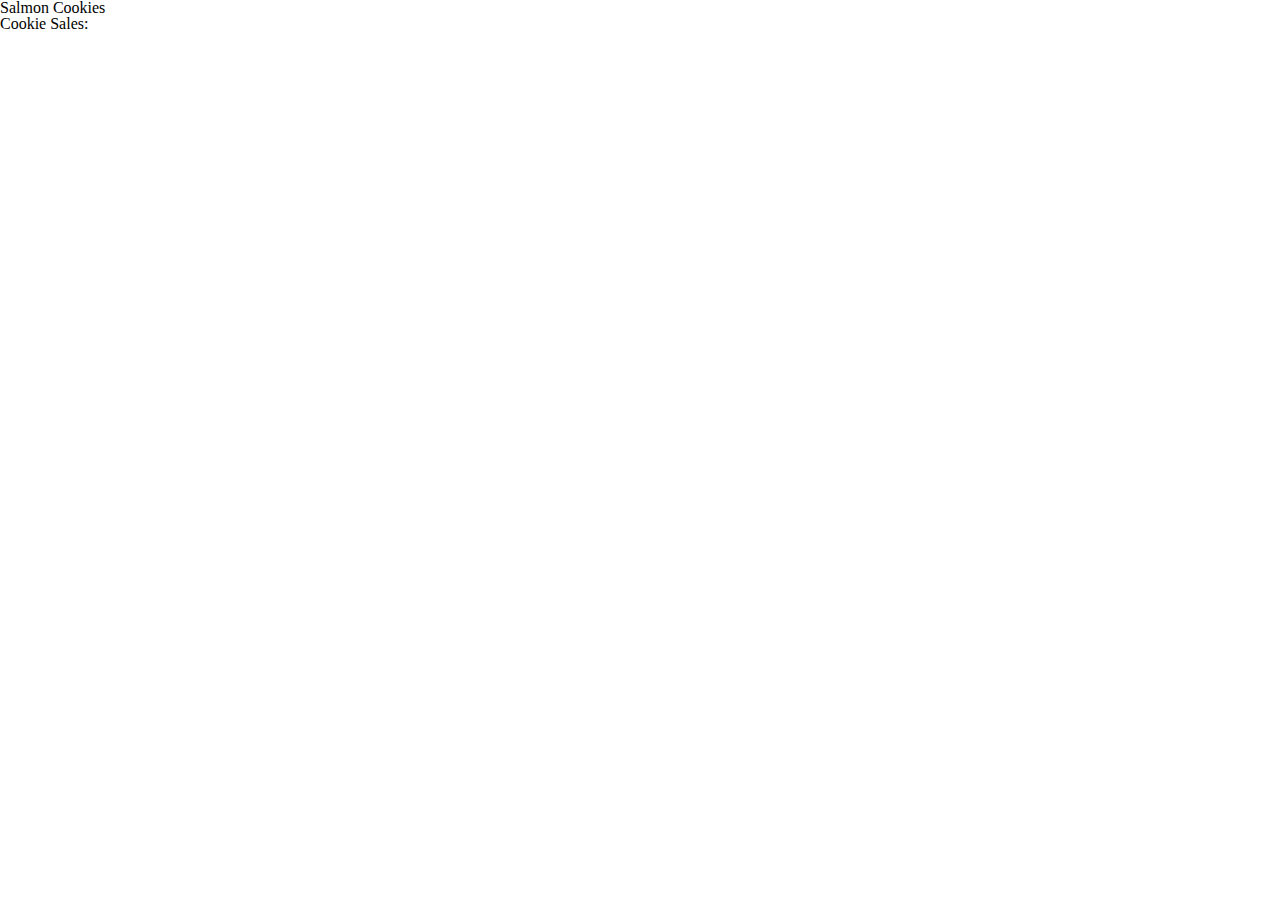
==== index.html @ 878098ad "first commit" ====
<!DOCTYPE html>
<html>
  <head>
    <title>Salmon Cookie</title>
    <link href="./css/reset.css" type="text/css" rel="stylesheet"/>
    <link href="./css/style.css" type="text/css" rel="stylesheet"/>
  </head>
  <body>
    <header>
      <h1>Salmon Cookies</h1>
    </header>
    <main>
      <h2>Cookie Sales:</h2>
      <div id="citySales">
        
      </div>
    </main>
    <footer>
    </footer>
    <script src="./js/app.js"></script>
  </body>
</html>
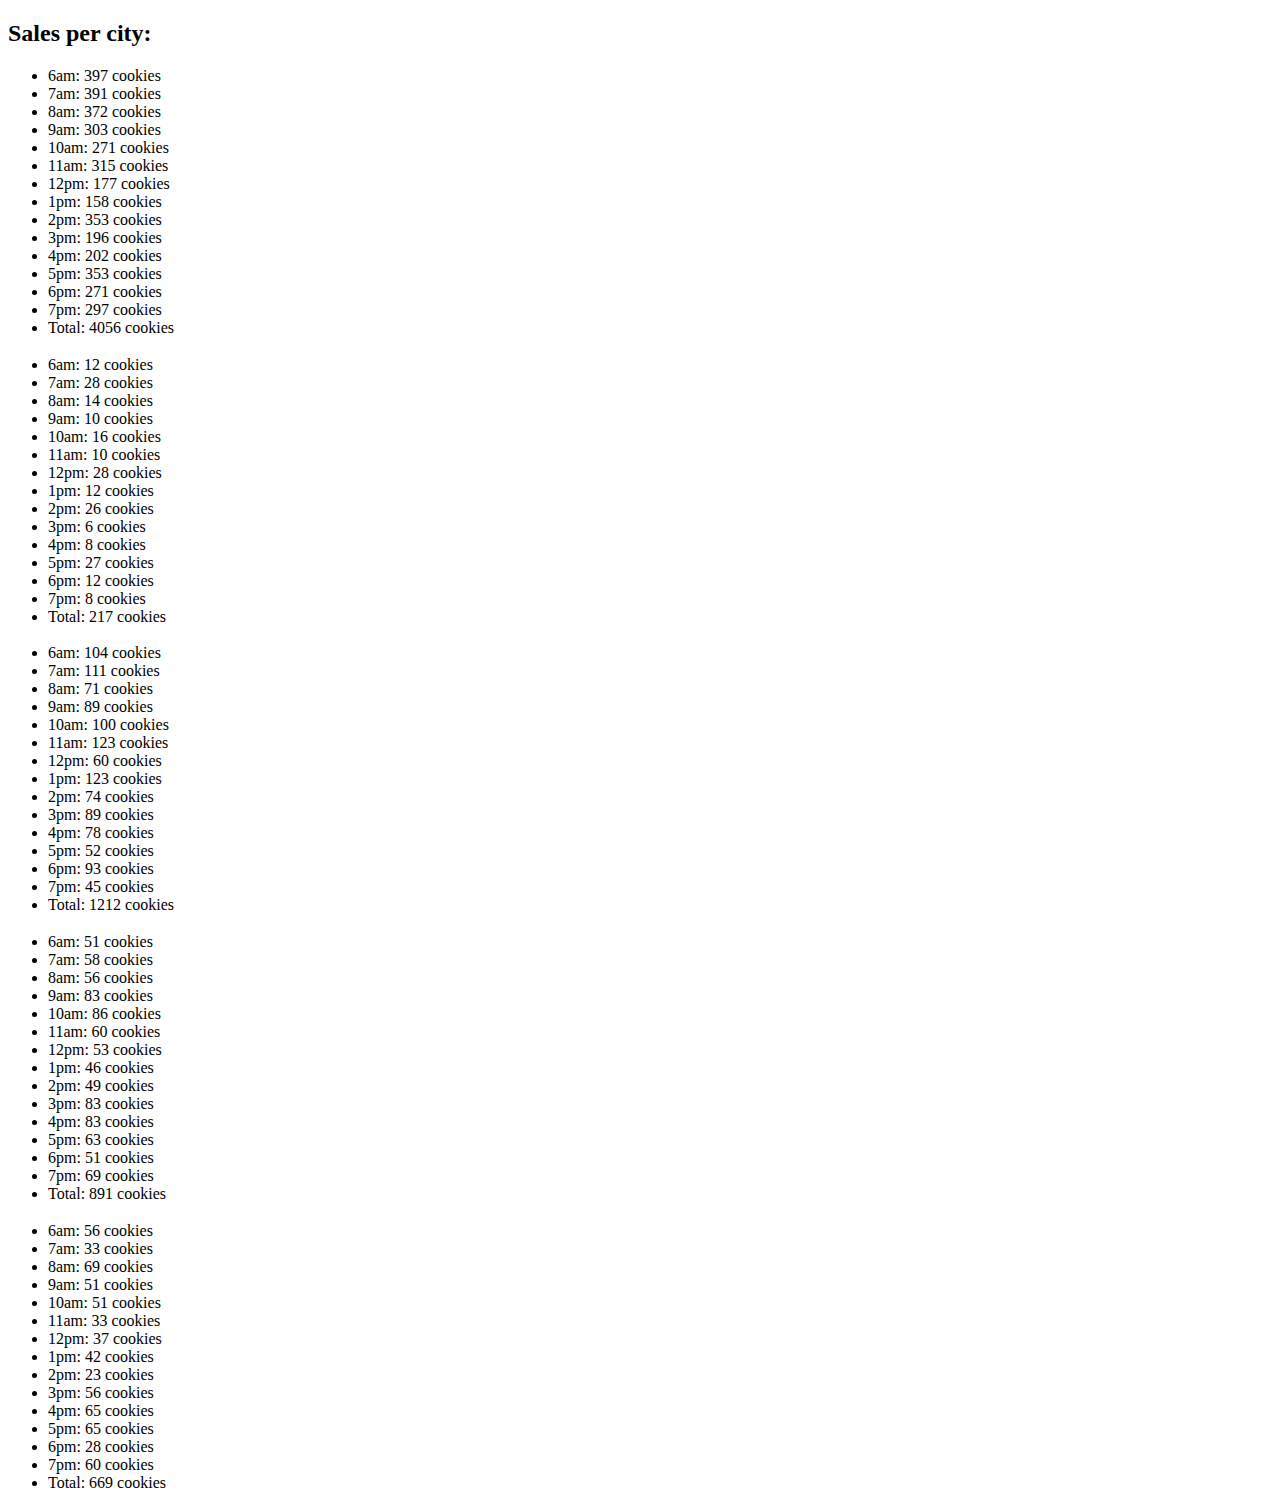
==== commit 002fd46e: "changed div id" ====
--- a/index.html
+++ b/index.html
@@ -1,22 +1,18 @@
 <!DOCTYPE html>
 <html>
-  <head>
-    <title>Salmon Cookie</title>
-    <link href="./css/reset.css" type="text/css" rel="stylesheet"/>
-    <link href="./css/style.css" type="text/css" rel="stylesheet"/>
-  </head>
-  <body>
-    <header>
-      <h1>Salmon Cookies</h1>
-    </header>
-    <main>
-      <h2>Cookie Sales:</h2>
-      <div id="citySales">
-        
-      </div>
+    <head>
+        <meta charset="utf-8">
+        <title>Salmon Cookies</title>
+        <meta name="Cameron Walden" content="">
+        <meta name="description" content="">
+        <meta name="viewport" content="width=device-width, initial-scale=1">
+        <!-- <link href="./css/reset.css" rel="stylesheet"> -->
+        <link href="./css/style.css" rel="stylesheet">
+    </head>
+    <body>
+      <h2> Sales per city:</h2>
+      <div id ="cities"></div>
     </main>
-    <footer>
-    </footer>
-    <script src="./js/app.js"></script>
-  </body>
+  <script src="./js/app.js"></script>
+</body>
 </html>
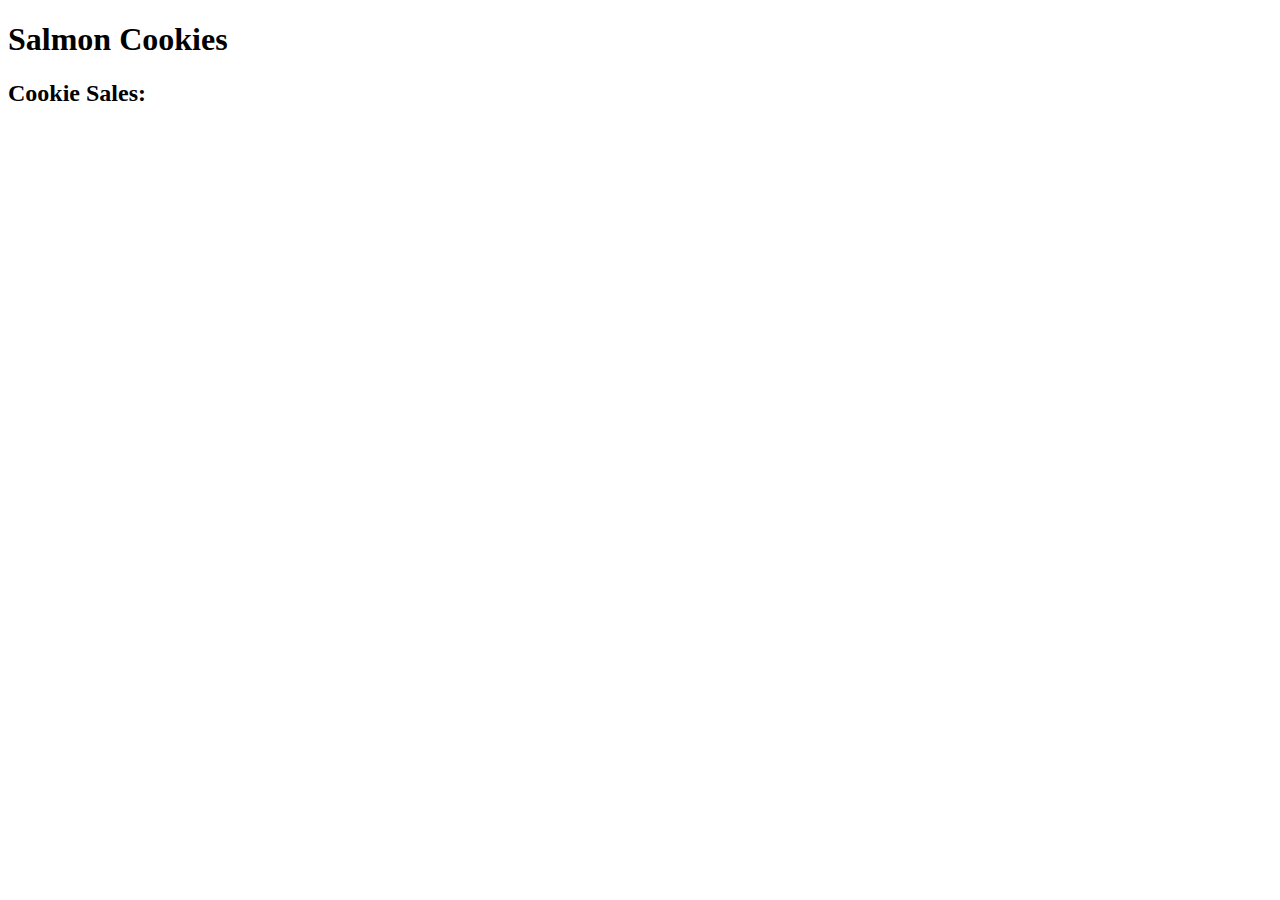
==== commit 93af2211: "changed layout a bit" ====
--- a/index.html
+++ b/index.html
@@ -10,9 +10,15 @@
         <link href="./css/style.css" rel="stylesheet">
     </head>
     <body>
-      <h2> Sales per city:</h2>
+    <header>
+      <h1>Salmon Cookies</h1>
+    </header>
+    <main>
+      <h2>Cookie Sales:</h2>
       <div id ="cities"></div>
+    </body>
     </main>
   <script src="./js/app.js"></script>
 </body>
 </html>
+ 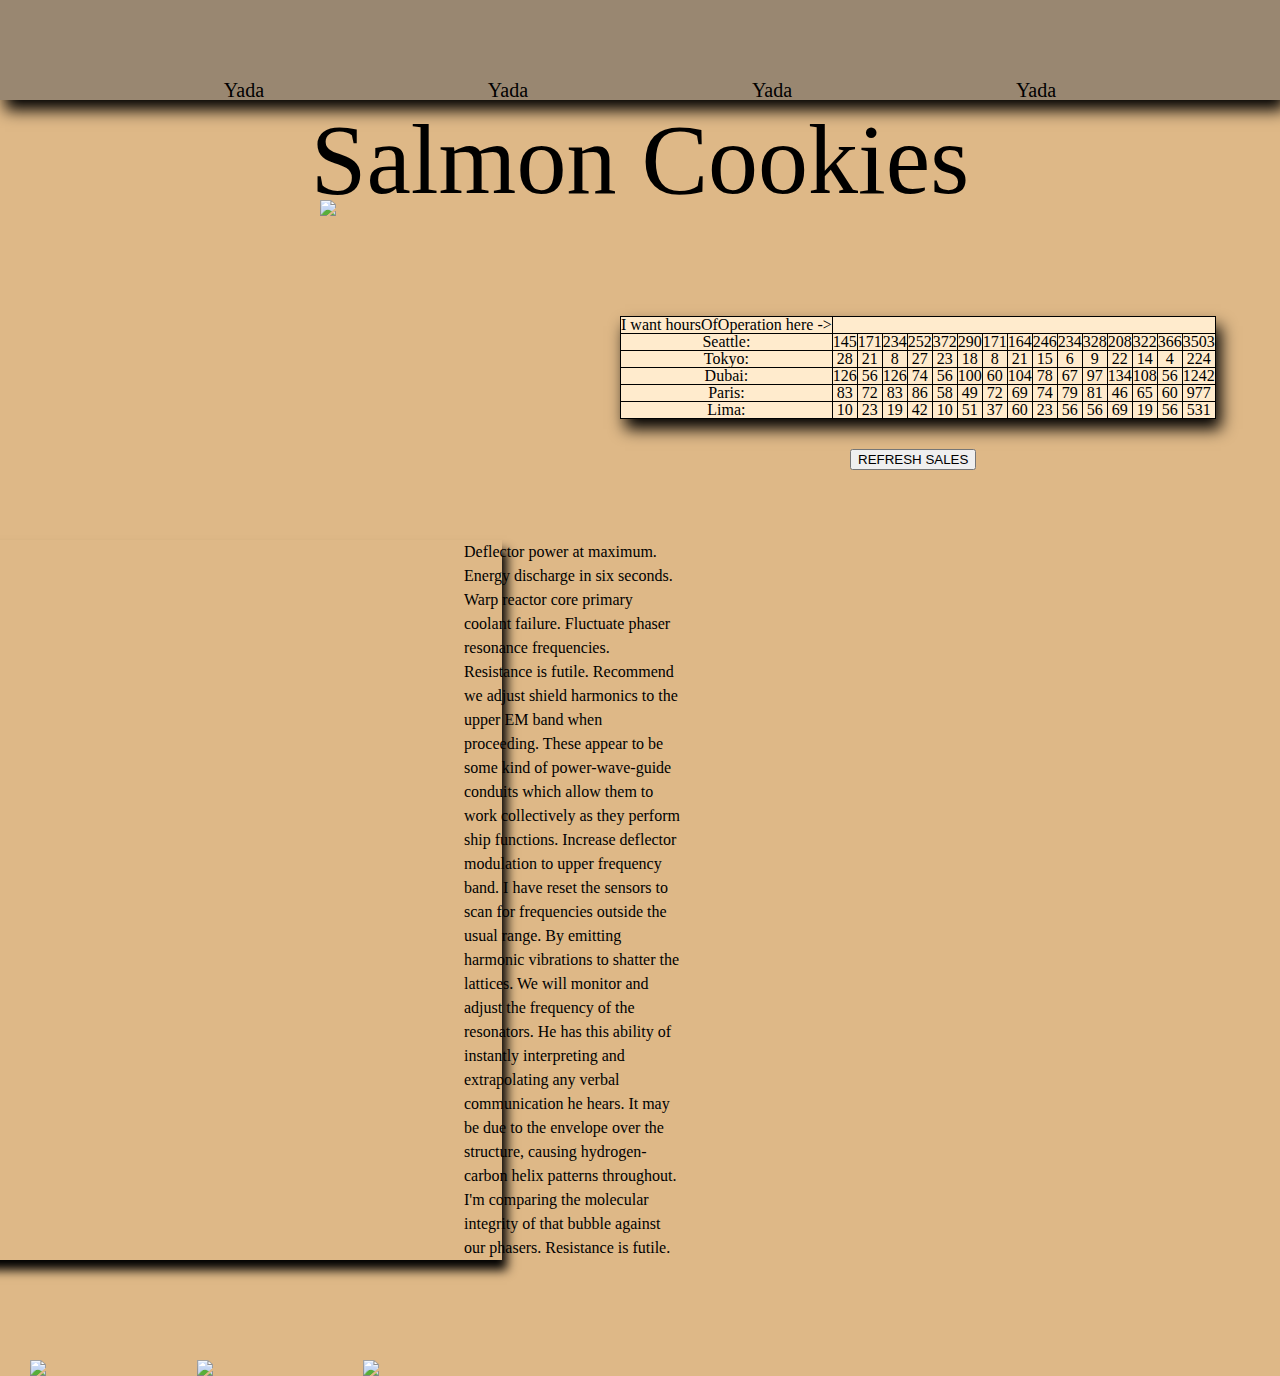
==== commit 41f23faa: "adding content" ====
--- a/index.html
+++ b/index.html
@@ -1,22 +1,50 @@
-<!DOCTYPE html>
+  <!DOCTYPE html>
 <html>
     <head>
         <meta charset="utf-8">
         <title>Salmon Cookies</title>
         <meta name="Cameron Walden" content="">
-        <meta name="description" content="">
         <meta name="viewport" content="width=device-width, initial-scale=1">
-        <!-- <link href="./css/reset.css" rel="stylesheet"> -->
+        <link href="./sales.html" rel="stylesheet">
+        <link href="./css/reset.css" rel="stylesheet">
         <link href="./css/style.css" rel="stylesheet">
     </head>
     <body>
     <header>
+      <nav>
+        <ul>
+          <li><a href = "#">Yada</a></li>
+          <li><a href = "#">Yada</a></li>
+          <li><a href = "#">Yada</a></li>
+          <li><a href = "#">Yada</a></li>
+      </ul>
+      </nav>
+    </header>
       <h1>Salmon Cookies</h1>
-    </header>
+        <img src = "img/salmon.png">
+      </section>
     <main>
-      <h2>Cookie Sales:</h2>
-      <div id ="cities"></div>
+      <section>
+      <table id = "salesTable"></table>
+    </section>
+    <!--If time, add button in js to refresh table-->
+    <button type = "button">REFRESH SALES</button>
+    <section>
+      <img src = "./img/family.jpg">
+      <!-- <h3>About us:</h3> -->
+      <article>
+        Deflector power at maximum. Energy discharge in six seconds. Warp reactor core primary coolant failure. Fluctuate phaser resonance frequencies. Resistance is futile. Recommend we adjust shield harmonics to the upper EM band when proceeding. These appear to be some kind of power-wave-guide conduits which allow them to work collectively as they perform ship functions. Increase deflector modulation to upper frequency band. I have reset the sensors to scan for frequencies outside the usual range. By emitting harmonic vibrations to shatter the lattices. We will monitor and adjust the frequency of the resonators. He has this ability of instantly interpreting and extrapolating any verbal communication he hears. It may be due to the envelope over the structure, causing hydrogen-carbon helix patterns throughout. I'm comparing the molecular integrity of that bubble against our phasers. Resistance is futile.
+      </article>
+        </section>
+        <section>
+          <article></article>
+          <img src = "./img/shirt.jpg">
+          <img src = "./img/fish.jpg">
+          <img src = "./img/cutter.jpeg">
+        </section>
     </body>
+    <footer>
+    </footer>
     </main>
   <script src="./js/app.js"></script>
 </body>
--- a/css/style.css
+++ b/css/style.css
@@ -0,0 +1,113 @@
+body {
+    background-color: burlywood;
+    height: 1000px;
+    
+}
+
+nav {
+    background-color: rgb(153, 135, 113);
+    height: 100px;
+    box-shadow: 5px 10px 15px black
+}
+a {
+    justify-content: space-evenly;
+    padding-bottom: 40px;
+    text-decoration: none;
+    font-size: 20px;
+    color: black;
+    padding-top: 30px;
+}
+
+a:visited {
+    color:black;
+}
+
+ul {
+    display: flex;
+    justify-content: space-evenly;
+    padding-top: 80px;
+}
+
+h1 {
+    text-align: center;
+    font-size: 100px;
+    position: relative;
+    top: 10px;
+}
+
+img {
+    display: block;
+    margin-left: auto;
+    margin-right: auto;
+    width: 50%;
+    position: relative;
+}
+
+#salesTable{
+    text-align: center;
+    position: relative;
+    border: 1px solid black;
+    box-shadow: 5px 10px 15px black;
+    background-color: blanchedalmond;
+    bottom: 100px;
+}
+
+th, td {
+    border: 1px solid black;
+}
+
+#salesTable {
+    position: relative;
+    top: 100px;
+    left: 620px;
+    padding-bottom: 50px
+}
+
+/* //button obviously not working yet */
+button {
+    position: relative;
+    top: 130px;
+    left: 850px;
+}
+
+section:nth-child(3) {
+    display: flex;
+    /* color: red; */
+    position: relative;
+    top: 100px;
+    padding: 100px;
+    margin-bottom: 100px;
+
+}
+
+section:nth-child(3) h3 {
+    font-size: 50px;
+    padding-top: 30px;
+}
+
+section:nth-child(3) img {
+    display: flex;
+    float: left;
+    position: relative;
+    right: 300px;
+    box-shadow: 5px 10px 10px black
+}
+
+
+section:nth-child(3) article {
+    position: relative;
+    height: 50%;
+    width: 20%;
+    /* color: red; */
+    line-height: 1.5em;
+    right: 500px;
+}
+
+section:nth-child(4) {
+    max-height: 500px;
+    max-width: 500px;
+    display:  flex;
+    margin-left: 30px;
+}
+
+
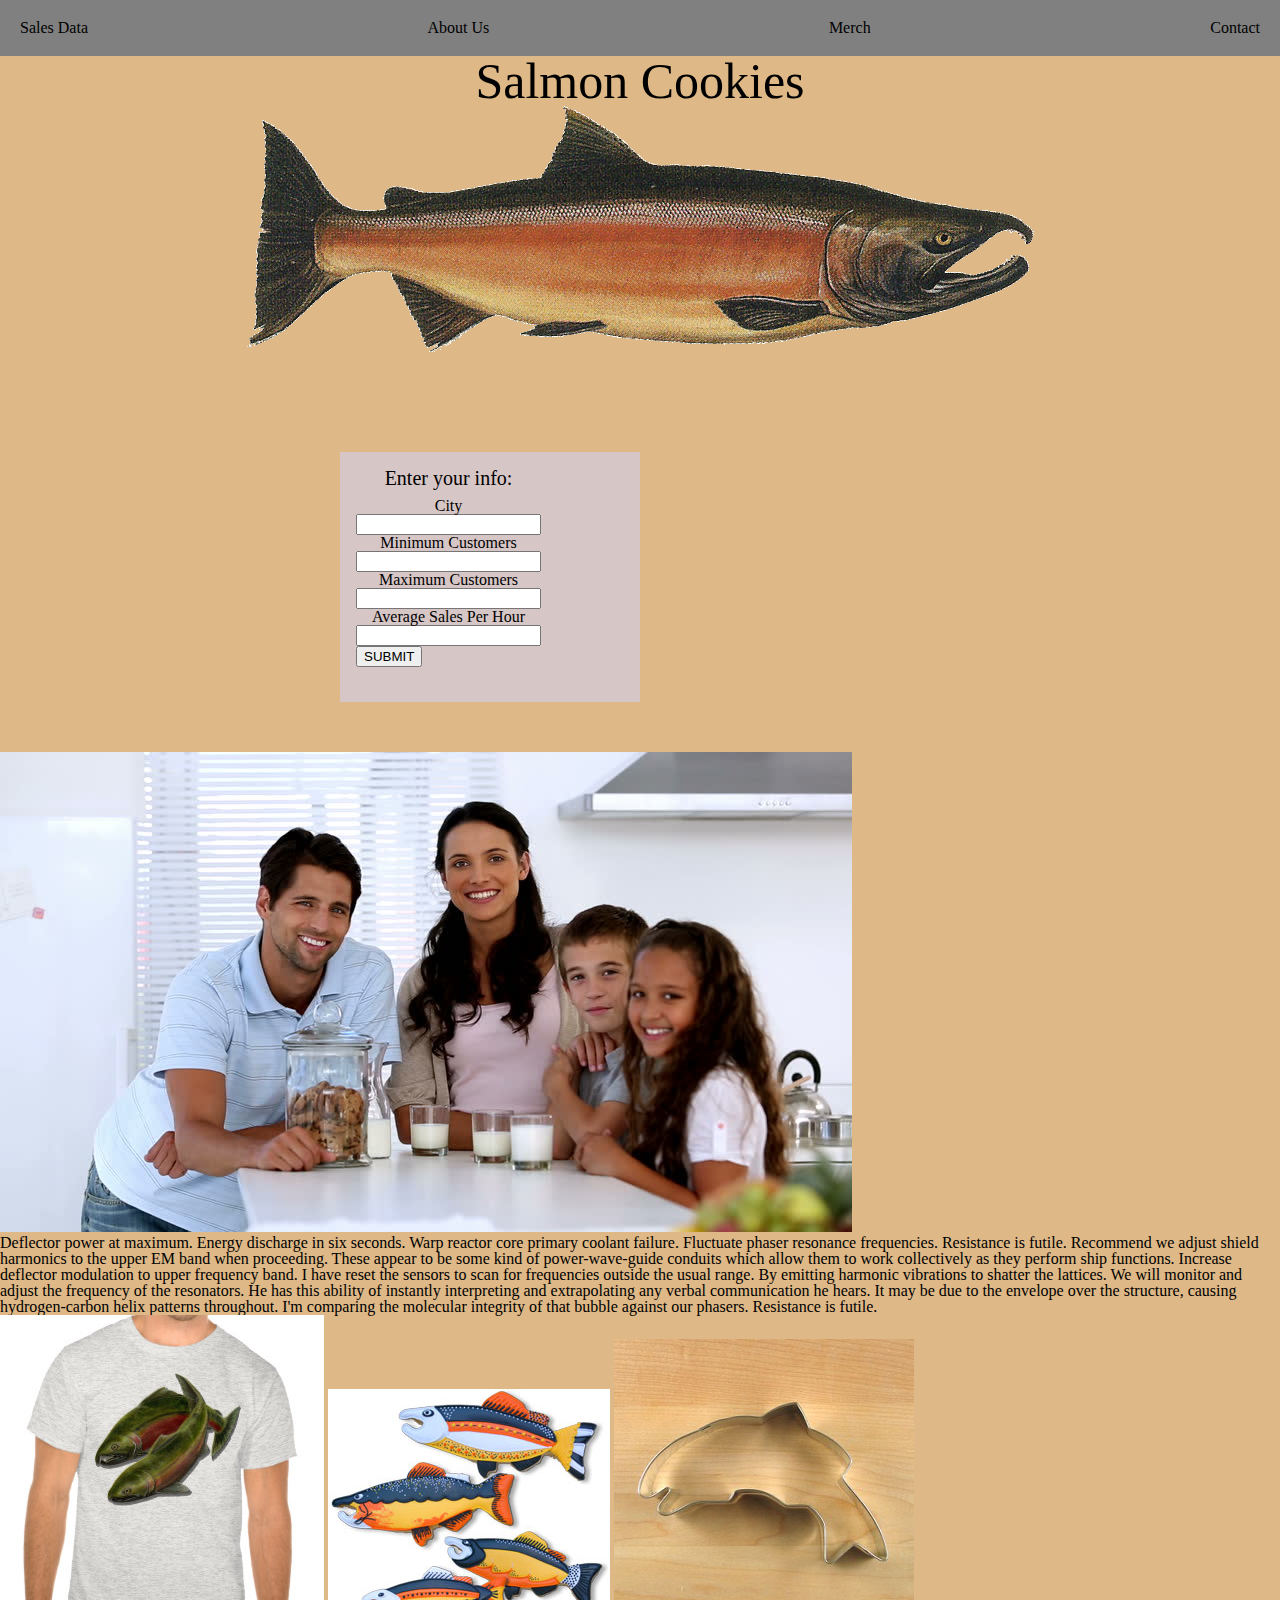
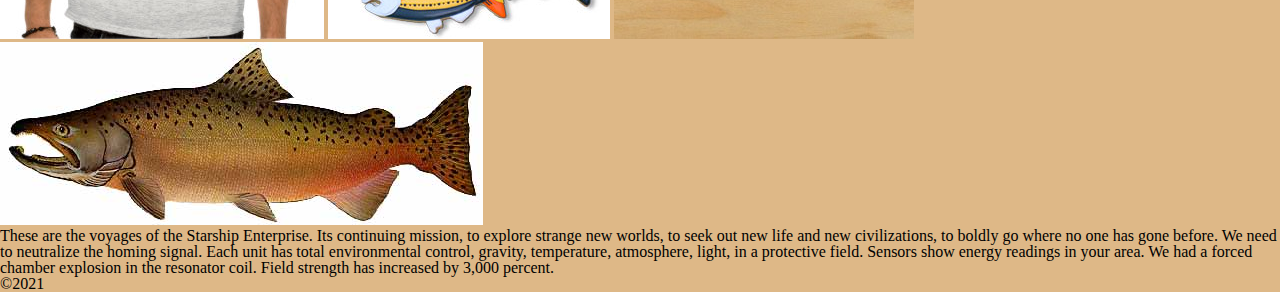
==== commit 64bd6703: "moved form and table to sales" ====
--- a/index.html
+++ b/index.html
@@ -1,11 +1,10 @@
-  <!DOCTYPE html>
+<!DOCTYPE html>
 <html>
     <head>
         <meta charset="utf-8">
         <title>Salmon Cookies</title>
         <meta name="Cameron Walden" content="">
         <meta name="viewport" content="width=device-width, initial-scale=1">
-        <link href="./sales.html" rel="stylesheet">
         <link href="./css/reset.css" rel="stylesheet">
         <link href="./css/style.css" rel="stylesheet">
     </head>
@@ -13,37 +12,57 @@
     <header>
       <nav>
         <ul>
-          <li><a href = "#">Yada</a></li>
-          <li><a href = "#">Yada</a></li>
-          <li><a href = "#">Yada</a></li>
-          <li><a href = "#">Yada</a></li>
+          <li><a href = "./sales.html">Sales Data</a></li>
+          <li><a href = "#">About Us</a></li>
+          <li><a href = "#">Merch</a></li>
+          <li><a href = "#">Contact</a></li>
       </ul>
       </nav>
     </header>
       <h1>Salmon Cookies</h1>
+      <section id = "salmonPic">
         <img src = "img/salmon.png">
       </section>
     <main>
-      <section>
-      <table id = "salesTable"></table>
     </section>
-    <!--If time, add button in js to refresh table-->
-    <button type = "button">REFRESH SALES</button>
+    <section id = "formSection">
+      <form id = userForm>
+        <fieldset>
+          <legend>Enter your info:</legend>
+          <label>City</label>
+          <input type = "text" name = "location">
+          <label>Minimum Customers</label>
+          <input type = "number" name = "minCust">
+          <label>Maximum Customers</label>
+          <input type = "number" name = "maxCust">
+          <label>Average Sales Per Hour</label>
+          <input type = "number" name = "minCust">
+          <button type= "submit">SUBMIT</button>
+        </fieldset>
+      </form>
+    </section>
     <section>
       <img src = "./img/family.jpg">
       <!-- <h3>About us:</h3> -->
-      <article>
+      <article id = "article1">
         Deflector power at maximum. Energy discharge in six seconds. Warp reactor core primary coolant failure. Fluctuate phaser resonance frequencies. Resistance is futile. Recommend we adjust shield harmonics to the upper EM band when proceeding. These appear to be some kind of power-wave-guide conduits which allow them to work collectively as they perform ship functions. Increase deflector modulation to upper frequency band. I have reset the sensors to scan for frequencies outside the usual range. By emitting harmonic vibrations to shatter the lattices. We will monitor and adjust the frequency of the resonators. He has this ability of instantly interpreting and extrapolating any verbal communication he hears. It may be due to the envelope over the structure, causing hydrogen-carbon helix patterns throughout. I'm comparing the molecular integrity of that bubble against our phasers. Resistance is futile.
       </article>
         </section>
-        <section>
+        <section id = "3picsInARow">
           <article></article>
           <img src = "./img/shirt.jpg">
           <img src = "./img/fish.jpg">
           <img src = "./img/cutter.jpeg">
         </section>
+        <section id = "chinookSection">
+          <img src = "img/chinook.jpg">
+          <article id = "article2">
+            These are the voyages of the Starship Enterprise. Its continuing mission, to explore strange new worlds, to seek out new life and new civilizations, to boldly go where no one has gone before. We need to neutralize the homing signal. Each unit has total environmental control, gravity, temperature, atmosphere, light, in a protective field. Sensors show energy readings in your area. We had a forced chamber explosion in the resonator coil. Field strength has increased by 3,000 percent.
+          </article>
+        </section>
     </body>
     <footer>
+      <p id = "pFooter"> &copy;2021</p>
     </footer>
     </main>
   <script src="./js/app.js"></script>
--- a/css/style.css
+++ b/css/style.css
@@ -1,113 +1,92 @@
 body {
     background-color: burlywood;
-    height: 1000px;
-    
 }
 
-nav {
-    background-color: rgb(153, 135, 113);
-    height: 100px;
-    box-shadow: 5px 10px 15px black
-}
-a {
-    justify-content: space-evenly;
-    padding-bottom: 40px;
-    text-decoration: none;
-    font-size: 20px;
-    color: black;
-    padding-top: 30px;
-}
-
-a:visited {
-    color:black;
+header {
+    background-color: gray;
+    padding: 20px;
 }
 
 ul {
     display: flex;
-    justify-content: space-evenly;
-    padding-top: 80px;
+    justify-content: space-between;
+}
+
+a {
+    color: black;
+    text-decoration: none;
 }
 
 h1 {
-    text-align: center;
-    font-size: 100px;
-    position: relative;
-    top: 10px;
+    font-size: 50px;
+    display: flex;
+    justify-content: center;
 }
 
-img {
-    display: block;
-    margin-left: auto;
-    margin-right: auto;
-    width: 50%;
-    position: relative;
+#salmonPic {
+    display: flex;
+    justify-content: center;
+    padding-bottom: 100px;
 }
 
-#salesTable{
-    text-align: center;
+/* ths is sales.html*/
+#salesTable {
     position: relative;
-    border: 1px solid black;
+    left: 600px;
+    border: 1.5px solid black;
     box-shadow: 5px 10px 15px black;
     background-color: blanchedalmond;
-    bottom: 100px;
+    margin: 100px;
+    justify-content: center;
+    height: 100px;
 }
 
 th, td {
     border: 1px solid black;
 }
 
-#salesTable {
-    position: relative;
-    top: 100px;
-    left: 620px;
-    padding-bottom: 50px
+/*just so i can tell the difference for now*/
+td {
+    color: blue;
 }
 
-/* //button obviously not working yet */
-button {
-    position: relative;
-    top: 130px;
-    left: 850px;
+/*just so i can tell the difference for now*/
+th {
+    color: green;
 }
 
-section:nth-child(3) {
+form {
     display: flex;
-    /* color: red; */
-    position: relative;
-    top: 100px;
-    padding: 100px;
-    margin-bottom: 100px;
+    float: right;
+    width: 300px;
+    height: 250px;
+    margin-right: 300px;
+    padding: 1em;
+    box-sizing: border-box;
+    background : rgb(214, 198, 198) url(background.jpg);
+    /* we create our grid */
+    display  : grid;
+    grid-template-columns : repeat(2, 1fr);
+    /* grid-template-rows:20em 20em 20em 20em; */
+}
+
+#formSection {
+    display: flex;
+    justify-content: center;
+    padding-bottom: 50px;
+}
+
+legend {
+    text-align: center;
+    padding-bottom: 10px;
+    font-size: 20px;
 
 }
-
-section:nth-child(3) h3 {
-    font-size: 50px;
-    padding-top: 30px;
-}
-
-section:nth-child(3) img {
+label, input {
     display: flex;
-    float: left;
-    position: relative;
-    right: 300px;
-    box-shadow: 5px 10px 10px black
+    justify-content: center;
 }
 
 
-section:nth-child(3) article {
-    position: relative;
-    height: 50%;
-    width: 20%;
-    /* color: red; */
-    line-height: 1.5em;
-    right: 500px;
-}
-
-section:nth-child(4) {
-    max-height: 500px;
-    max-width: 500px;
-    display:  flex;
-    margin-left: 30px;
-}
 
 
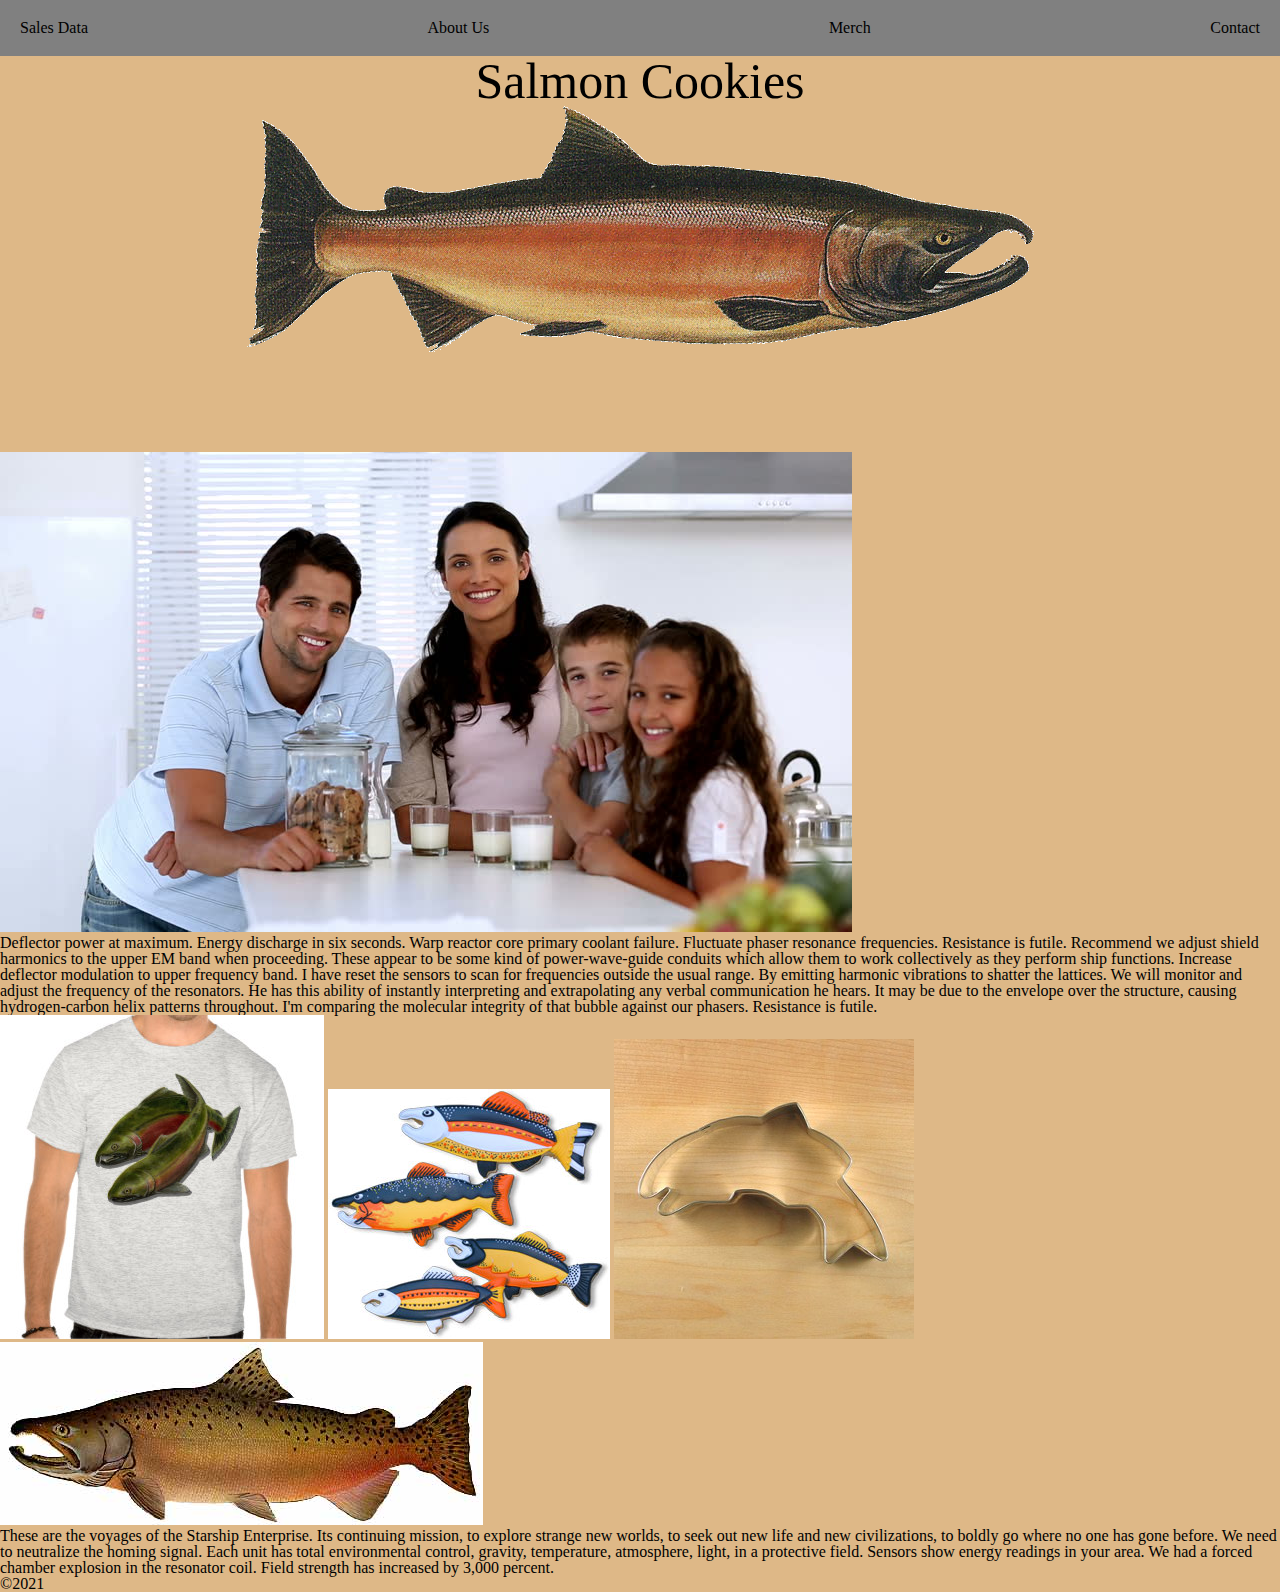
==== commit 7e0ab340: "removed form" ====
--- a/index.html
+++ b/index.html
@@ -24,22 +24,6 @@
         <img src = "img/salmon.png">
       </section>
     <main>
-    </section>
-    <section id = "formSection">
-      <form id = userForm>
-        <fieldset>
-          <legend>Enter your info:</legend>
-          <label>City</label>
-          <input type = "text" name = "location">
-          <label>Minimum Customers</label>
-          <input type = "number" name = "minCust">
-          <label>Maximum Customers</label>
-          <input type = "number" name = "maxCust">
-          <label>Average Sales Per Hour</label>
-          <input type = "number" name = "minCust">
-          <button type= "submit">SUBMIT</button>
-        </fieldset>
-      </form>
     </section>
     <section>
       <img src = "./img/family.jpg">
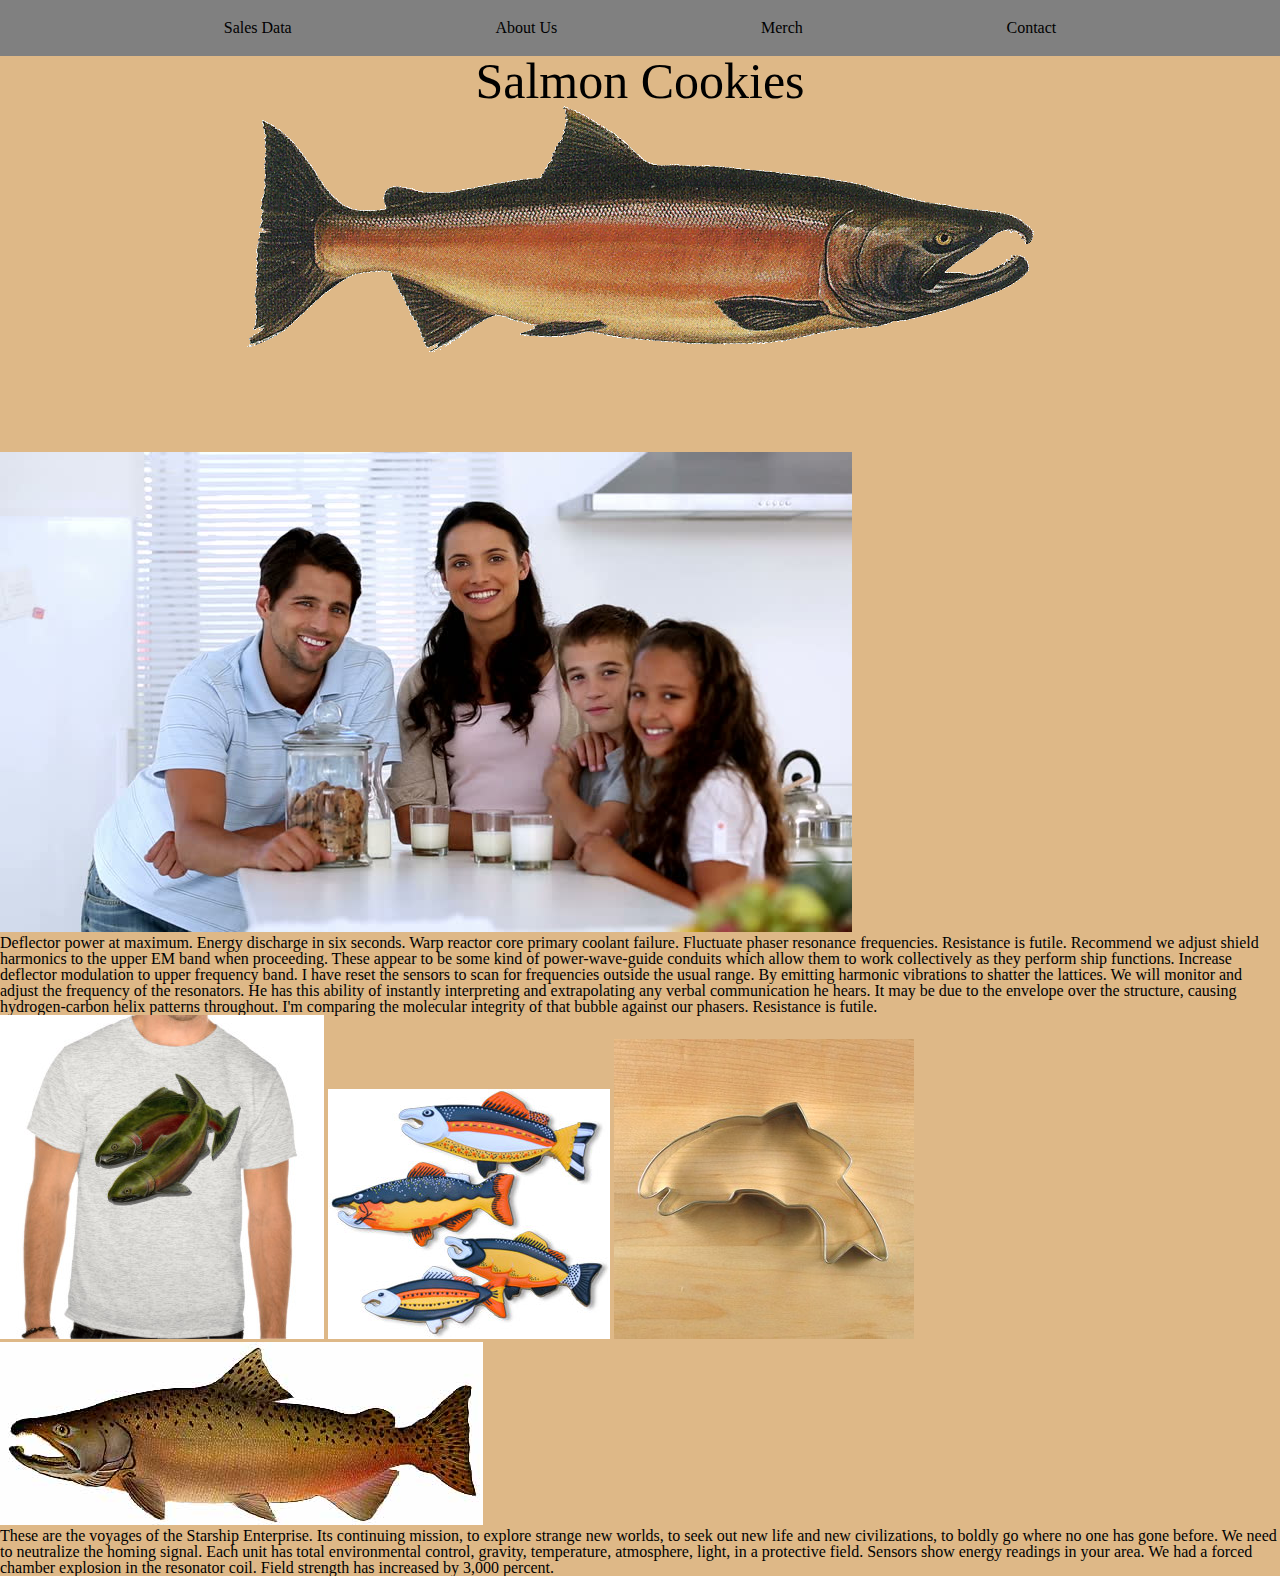
==== commit 953712c5: "edited form id" ====
--- a/index.html
+++ b/index.html
@@ -46,10 +46,8 @@
         </section>
     </body>
     <footer>
-      <p id = "pFooter"> &copy;2021</p>
     </footer>
     </main>
   <script src="./js/app.js"></script>
 </body>
 </html>
- --- a/css/style.css
+++ b/css/style.css
@@ -9,7 +9,7 @@
 
 ul {
     display: flex;
-    justify-content: space-between;
+    justify-content: space-evenly;
 }
 
 a {
@@ -45,29 +45,19 @@
     border: 1px solid black;
 }
 
-/*just so i can tell the difference for now*/
-td {
-    color: blue;
-}
-
-/*just so i can tell the difference for now*/
-th {
-    color: green;
-}
-
 form {
     display: flex;
-    float: right;
     width: 300px;
     height: 250px;
-    margin-right: 300px;
     padding: 1em;
+    margin-top: 40px;
     box-sizing: border-box;
     background : rgb(214, 198, 198) url(background.jpg);
     /* we create our grid */
     display  : grid;
     grid-template-columns : repeat(2, 1fr);
     /* grid-template-rows:20em 20em 20em 20em; */
+    box-shadow: 5px 10px 15px black;
 }
 
 #formSection {
@@ -82,11 +72,5 @@
     font-size: 20px;
 
 }
-label, input {
-    display: flex;
-    justify-content: center;
-}
 
 
-
-
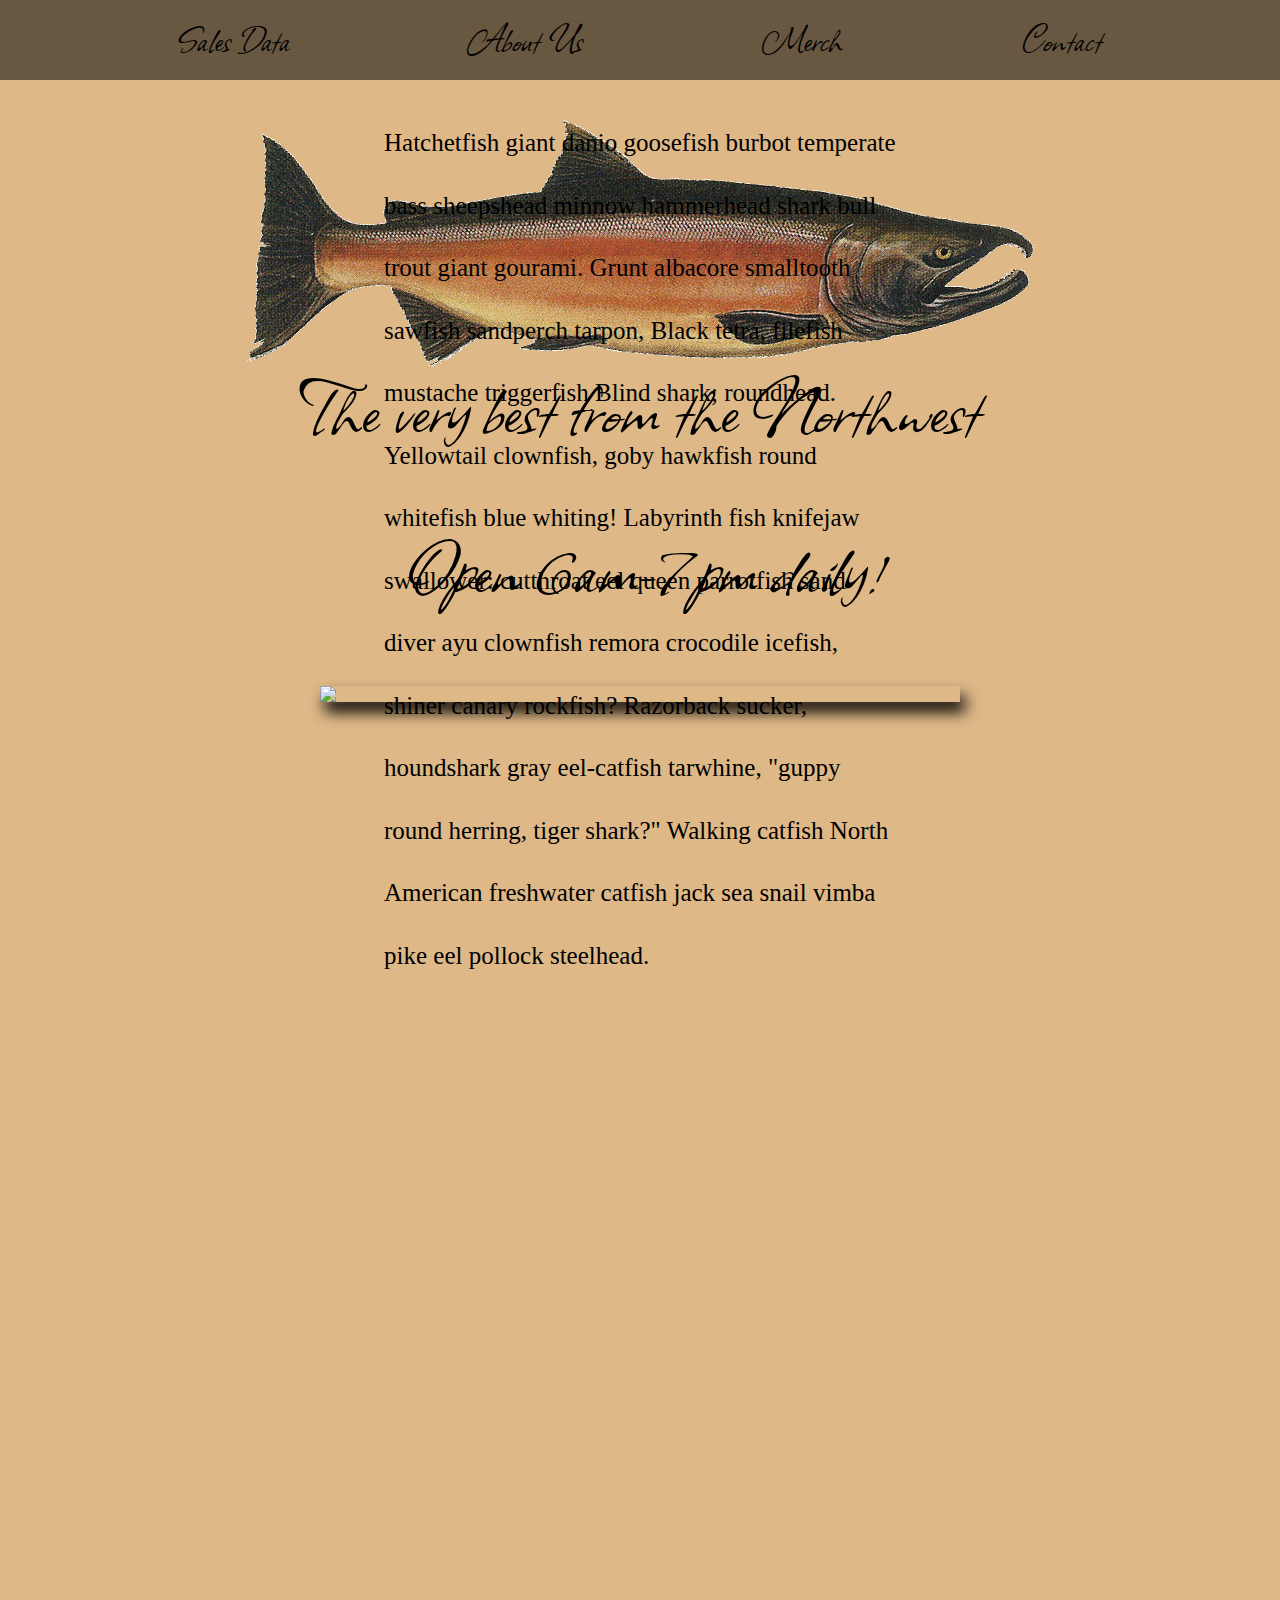
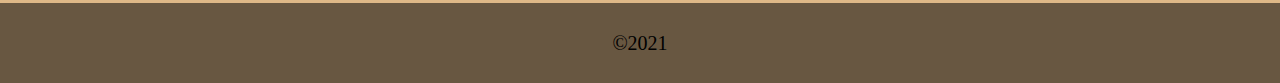
==== commit 6862514d: "editing sections" ====
--- a/index.html
+++ b/index.html
@@ -7,46 +7,37 @@
         <meta name="viewport" content="width=device-width, initial-scale=1">
         <link href="./css/reset.css" rel="stylesheet">
         <link href="./css/style.css" rel="stylesheet">
+        <link rel="preconnect" href="https://fonts.googleapis.com">
+        <link rel="preconnect" href="https://fonts.gstatic.com" crossorigin>
+        <link href="https://fonts.googleapis.com/css2?family=Allison&display=swap" rel="stylesheet">
     </head>
     <body>
     <header>
       <nav>
         <ul>
           <li><a href = "./sales.html">Sales Data</a></li>
-          <li><a href = "#">About Us</a></li>
-          <li><a href = "#">Merch</a></li>
-          <li><a href = "#">Contact</a></li>
+          <li><a href = "./about.html">About Us</a></li>
+          <li><a href = "./merch.html">Merch</a></li>
+          <li><a href = "./contact.html">Contact</a></li>
       </ul>
       </nav>
     </header>
-      <h1>Salmon Cookies</h1>
-      <section id = "salmonPic">
+    <section id = "salmonPic">
         <img src = "img/salmon.png">
-      </section>
+        </section>
+        <h2>The very best from the Northwest</h2>
+        <h2>Open 6am-7pm daily!</h2>
     <main>
-    </section>
-    <section>
-      <img src = "./img/family.jpg">
-      <!-- <h3>About us:</h3> -->
-      <article id = "article1">
-        Deflector power at maximum. Energy discharge in six seconds. Warp reactor core primary coolant failure. Fluctuate phaser resonance frequencies. Resistance is futile. Recommend we adjust shield harmonics to the upper EM band when proceeding. These appear to be some kind of power-wave-guide conduits which allow them to work collectively as they perform ship functions. Increase deflector modulation to upper frequency band. I have reset the sensors to scan for frequencies outside the usual range. By emitting harmonic vibrations to shatter the lattices. We will monitor and adjust the frequency of the resonators. He has this ability of instantly interpreting and extrapolating any verbal communication he hears. It may be due to the envelope over the structure, causing hydrogen-carbon helix patterns throughout. I'm comparing the molecular integrity of that bubble against our phasers. Resistance is futile.
+      <section id = "mainSection">
+        <img src = "./img/cuttingboard.jpeg">
+      <article id = "indexArticle">
+        Hatchetfish giant danio goosefish burbot temperate bass sheepshead minnow hammerhead shark bull trout giant gourami. Grunt albacore smalltooth sawfish sandperch tarpon, Black tetra, filefish mustache triggerfish Blind shark; roundhead. Yellowtail clownfish, goby hawkfish round whitefish blue whiting! Labyrinth fish knifejaw swallower: cutthroat eel queen parrotfish sand diver ayu clownfish remora crocodile icefish, shiner canary rockfish? Razorback sucker, houndshark gray eel-catfish tarwhine, "guppy round herring, tiger shark?" Walking catfish North American freshwater catfish jack sea snail vimba pike eel pollock steelhead.
       </article>
-        </section>
-        <section id = "3picsInARow">
-          <article></article>
-          <img src = "./img/shirt.jpg">
-          <img src = "./img/fish.jpg">
-          <img src = "./img/cutter.jpeg">
-        </section>
-        <section id = "chinookSection">
-          <img src = "img/chinook.jpg">
-          <article id = "article2">
-            These are the voyages of the Starship Enterprise. Its continuing mission, to explore strange new worlds, to seek out new life and new civilizations, to boldly go where no one has gone before. We need to neutralize the homing signal. Each unit has total environmental control, gravity, temperature, atmosphere, light, in a protective field. Sensors show energy readings in your area. We had a forced chamber explosion in the resonator coil. Field strength has increased by 3,000 percent.
-          </article>
         </section>
     </body>
     <footer>
-    </footer>
+      <p>&copy;2021</p>
+  </footer>
     </main>
   <script src="./js/app.js"></script>
 </body>
--- a/css/style.css
+++ b/css/style.css
@@ -1,38 +1,157 @@
 body {
     background-color: burlywood;
+    /* margin: 0 auto; */
 }
 
 header {
-    background-color: gray;
-    padding: 20px;
-}
+    background-color: rgba(8, 8, 8, 0.548);
+    height: 80px;
+    margin-bottom: 40px;
+}
+
 
 ul {
     display: flex;
     justify-content: space-evenly;
+    padding-top: 20px;
 }
 
 a {
     color: black;
     text-decoration: none;
-}
-
-h1 {
-    font-size: 50px;
-    display: flex;
-    justify-content: center;
-}
+    font-size: 20px;
+    font-family: 'Allison', cursive;
+    font-size: 40px;
+}
+
+a:hover {
+    transition: 950ms;
+    color: whitesmoke;
+}
+
 
 #salmonPic {
     display: flex;
     justify-content: center;
-    padding-bottom: 100px;
-}
-
-/* ths is sales.html*/
+}
+/*still messing around with shake*/
+#salmonPic:hover {
+    animation: shake 0.5s;
+}
+
+@keyframes shake {
+    0% { transform: translate(2px, 2px) rotate(1deg); }
+    15% { transform: translate(0px, -1px) rotate(0deg); }
+    30% { transform: translate(-2px, 1px) rotate(2deg); }
+    50% { transform: translate(4px, 3px) rotate(1deg); }
+    65% { transform: translate(2px, 0px) rotate(2deg); }
+    80% { transform: translate(0px, 3px) rotate(0deg); }
+    100% { transform: translate(-2px, 2px) rotate(1deg); }
+    15% { transform: translate(4px, 2px) rotate(0deg); }
+    30% { transform: translate(0px, 0px) rotate(2deg); }
+    50% { transform: translate(2px, 2px) rotate(1deg); }
+    65% { transform: translate(2px, -1px) rotate(0deg); }
+  }
+
+h2 {
+    text-align: center;
+    font-size: 30px;
+    font-family: 'Allison', cursive;
+    font-size: 85px;
+    /* padding-bottom: 40px; */
+    margin-bottom: 75px;
+}
+
+/*cutting board image*/
+section:nth-child(1) img {
+    display: flex;
+    margin-left: auto;
+    margin-right: auto;
+    width: 50%;
+    box-shadow: 5px 10px 15px black;
+    margin-top: 75px;
+}
+
+#indexArticle {
+    height: auto;
+    display: flex;
+    margin-left: auto;
+    margin-right: auto;
+     width: 50%; 
+    line-height: 2.5em;
+    font-size: 25px;
+    font-family: 'Lora', serif;
+    position: relative;
+    bottom: 590px;
+    width: 40%;
+} 
+
+
+footer {
+    background-color: rgba(8, 8, 8, 0.548);
+    position: relative;
+    margin-top: 2%;
+    height: 50;
+    width:100%;
+    text-align: center;
+    font-size: 0.8em;
+    bottom: 0;
+    height: 80px;
+}
+
+footer p {
+    font-size: 20px;
+    padding: 30px;
+}
+
+/*sales*/
+
+#formSection {
+    border: 1px solid black;
+    display: flex;
+    justify-content: center;
+    margin-bottom: 100px;
+    background-color: whitesmoke;
+    padding: 20px;
+    box-shadow: 1px 2px 3px black;
+    font-family: Arial, Helvetica, sans-serif;
+}
+
+#formSection legend {
+    text-align: center;
+    padding-bottom: 10px;
+    font-size: 20px;
+    position: relative;
+    bottom: 10px;
+    font-weight: bold;
+    font-family: Arial, Helvetica, sans-serif;
+}
+
+#formSection label{
+    padding-right: 20px;
+    font-weight: bold;
+    font-family: Arial, Helvetica, sans-serif;
+}
+
+
+#formSection button {
+    /* background-color: black;
+    color: white; */
+    width: 100px;
+    margin-left: 20px;
+    border-radius: 100px;
+    font-weight: bold;
+}
+
+#formSection button:hover {
+    transition: 350ms;
+    background-color: thistle;
+}
+
 #salesTable {
-    position: relative;
-    left: 600px;
+    align-content: center;
+    position: relative;
+    left: 370px;
     border: 1.5px solid black;
     box-shadow: 5px 10px 15px black;
     background-color: blanchedalmond;
@@ -43,34 +162,97 @@
 
 th, td {
     border: 1px solid black;
-}
-
-form {
-    display: flex;
+    padding: 10px;
+    box-shadow: 1px 2px 1px 1px;
+}
+
+/*About section*/
+
+#aboutSec {
+    flex-wrap: wrap;
+    margin-bottom: 150px;
+ }
+
+
+ #aboutSec img{
+    margin-bottom: 100px;
+ }
+
+ #aboutArticle {
+     text-align: center;
+     line-height: 2em;
+     width: 50%;
+     position: relative;
+     left: 500px;
+     font-size: 20px;
+ }
+
+/*Merch Section*/
+
+#merchSection {
+    display: flex;
+    justify-content: space-evenly;
+    width: 50%;
+    align-content: center;
+    justify-content: center;
+}
+
+#merchSection img {
+    display: block;
+    margin: 30px;
+    box-shadow: 5px 10px 15px black;
     width: 300px;
-    height: 250px;
-    padding: 1em;
-    margin-top: 40px;
-    box-sizing: border-box;
-    background : rgb(214, 198, 198) url(background.jpg);
-    /* we create our grid */
-    display  : grid;
-    grid-template-columns : repeat(2, 1fr);
-    /* grid-template-rows:20em 20em 20em 20em; */
-    box-shadow: 5px 10px 15px black;
-}
-
-#formSection {
-    display: flex;
-    justify-content: center;
-    padding-bottom: 50px;
-}
-
-legend {
-    text-align: center;
-    padding-bottom: 10px;
-    font-size: 20px;
-
-}
-
-
+    height: 300px;
+    border-radius: 100px;
+    position:relative;
+    top: 100px;
+    left: 550px;
+    margin-bottom: 250px;
+}
+
+#aboutArticle {
+     text-align: center;
+     line-height: 2em;
+     width: 50%;
+     position: relative;
+     left: 500px;
+     font-size: 20px;
+
+ }
+
+
+#merchSection p {
+    font-family: 'Rampart One', cursive;
+    text-align: center;
+    font-size: 25px;
+    position: relative;
+    left: 300px
+}
+
+/*Contact Section*/
+
+#contactSec {
+    flex-wrap: wrap;
+}
+
+#contactSec img {
+    margin-bottom: 40px;
+}
+
+#contactSec article {
+    line-height: 1.8em;
+    width: 50%;
+    position: relative;
+    left: 500px;
+    font-size: 20px;
+    margin-bottom: 40px;
+}
+
+#emailPat {
+    font-family: 'Lora', serif;
+    font-size: 70px;
+}
+
+
+
+
